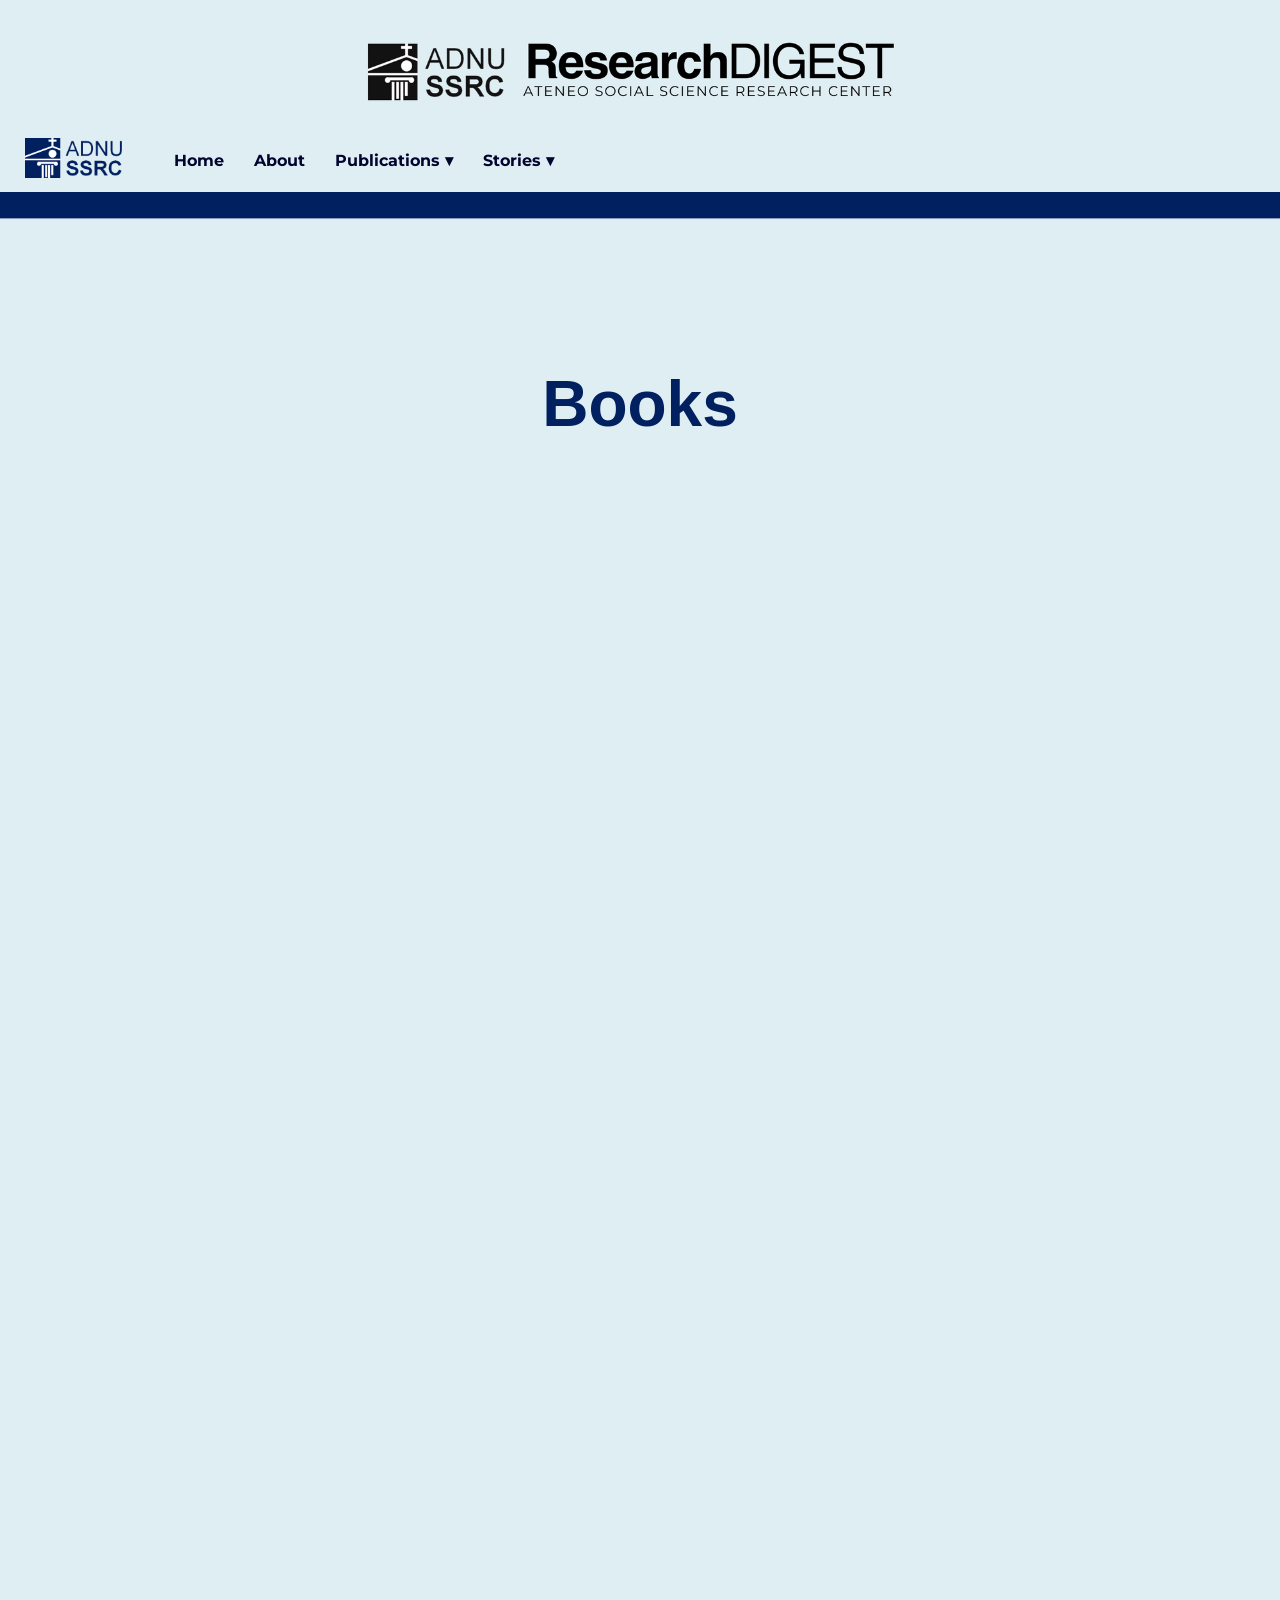
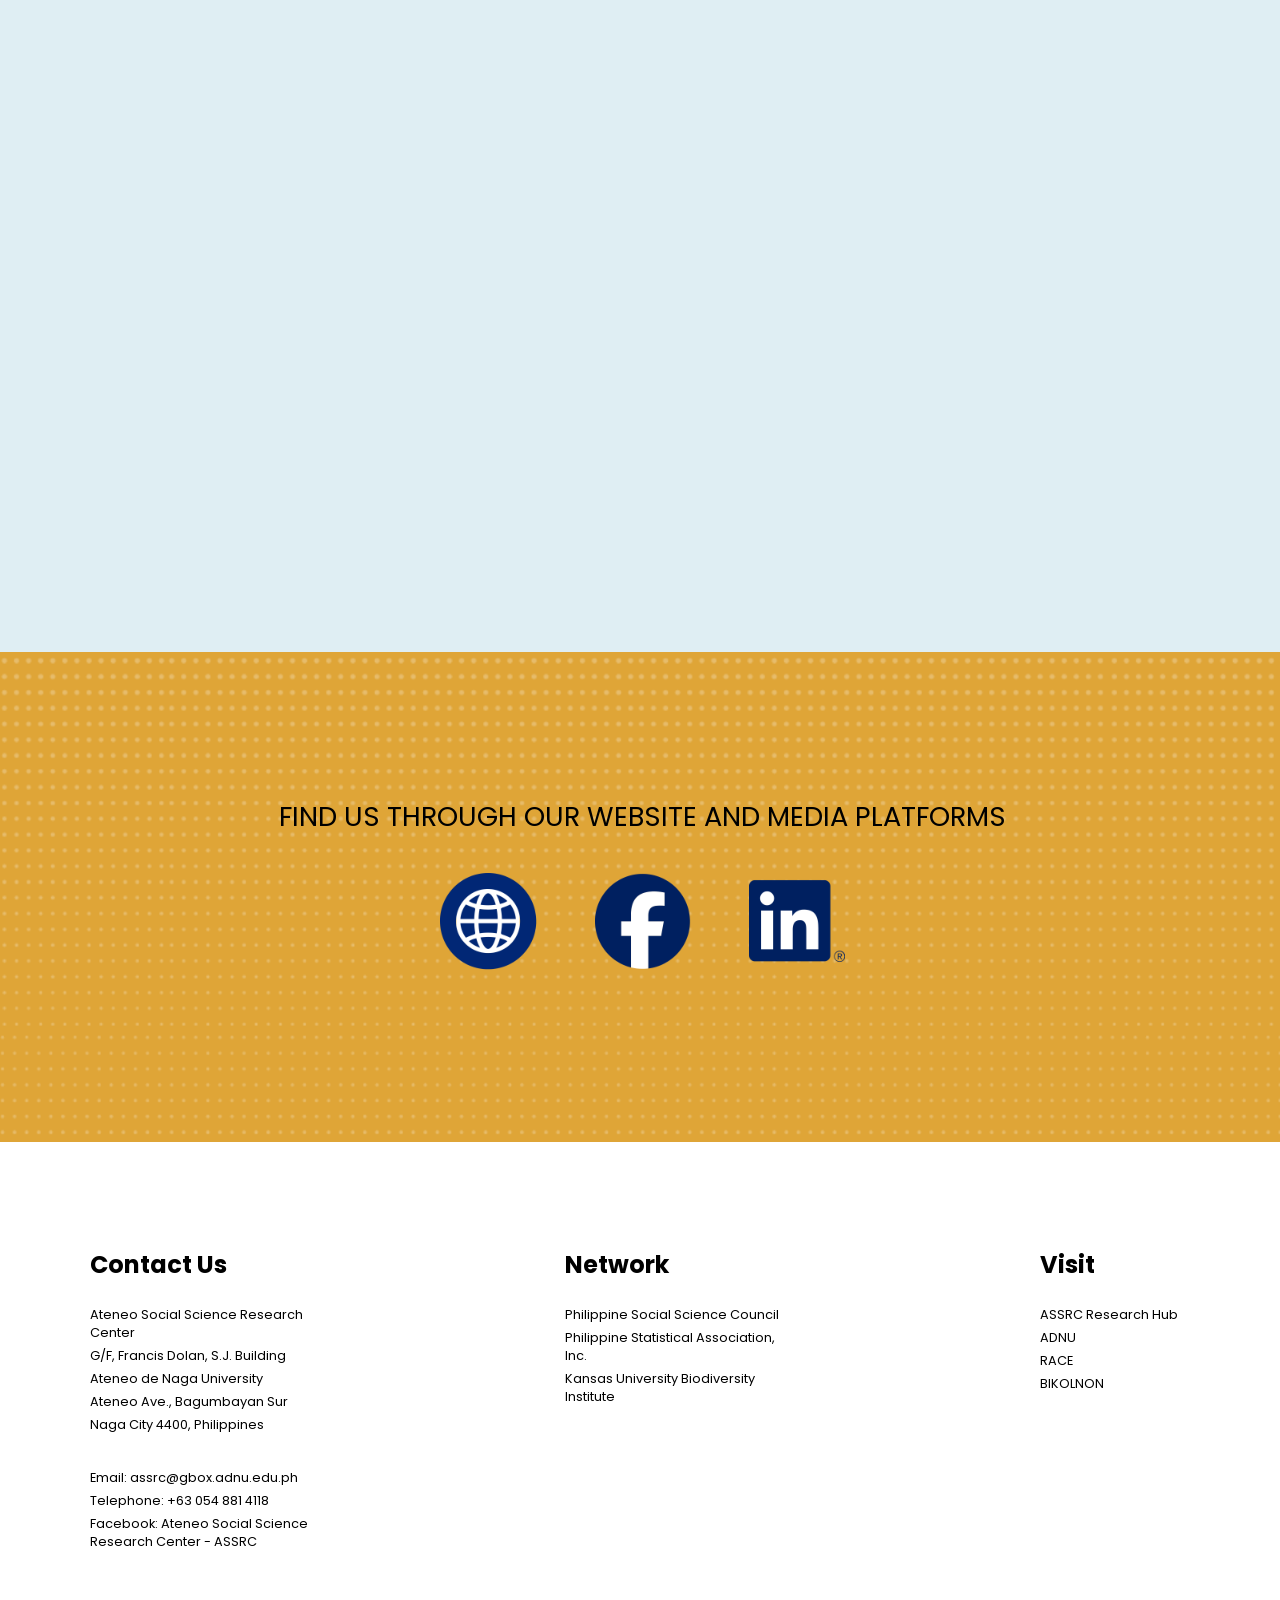
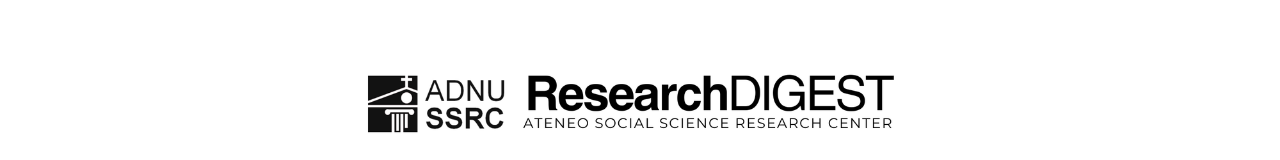
==== publications/books.html @ 2d5ee301 ". 11-26-2025 5:47am" ====
<!DOCTYPE html>
<html lang="en">
<head>
    <meta charset="UTF-8">
    <meta name="viewport" content="width=device-width, initial-scale=1.0">
    <title>ASSRC-RD | Books</title>
    <link rel="icon" type="image/x-icon" href="../assets/images/favicon.png">
    <link href='https://fonts.googleapis.com/css2?family=Poppins:wght@400;700;800&display=swap' rel='stylesheet'>
    <link href='https://fonts.googleapis.com/css?family=Montserrat' rel='stylesheet'>
    <link rel="stylesheet" href="../assets/style.css">
</head>
<body>
    <img src="../assets/images/header2.png" alt="Header Banner" class="header-image">
    <nav style="background-color: #dfeef3;">
        <a href="../index.html"><img src="../assets/images/assrc-logo.png" alt="Logo" class="logo"></a>
        <a href="../index.html">Home</a>
        <a href="https://www.adnu.edu.ph/?page_id=8029">About</a>
        <div class="dropdown">
            <a href="../publications/publications.html" class="dropbtn">Publications &#9662;</a>
            <div class="dropdown-content">
                <a href="../publications/journal-articles.html">Journal Articles</a>
                <a href="../publications/books.html">Books</a>
                <a href="../publications/conference-papers.html">Conference Papers</a>
                <a href="../publications/project-abstract.html">Project Abstracts</a>
                <a href="../publications/infographics.html">Infographics</a>
                <a href="../publications/newsletter.html">Newsletters</a>
                <a href="../publications/manuals.html">Manuals</a>
            </div>
        </div>
        <div class="dropdown">
            <a href="../stories/stories.html" class="dropbtn">Stories &#9662;</a>
            <div class="dropdown-content">
                <a href="../stories/events-updates.html">Events & Updates</a>
                <a href="../stories/field-notes.html">Field Notes</a>
                <a href="../stories/press-release.html">Press Release</a>
            </div>
        </div>
    </nav>

    <section id="section8" class="section section8">
        <div class="carousel-header">
        <h1>Books</h1>
        </div>
            <div class="carousel-container">
           
            </div>
        </div>
    </section>
    <section id="section9" class="section section9">
        <div class="carousel-header">
        <h1></h1>
        </div>
            <div class="carousel-container">
           
            </div>
        </div>
    </section>





    <section id="section4" class="section section4">
        <div class="container">
        <h1>FIND US THROUGH OUR WEBSITE AND MEDIA PLATFORMS</h1></div>
        <div class="container">
            <img src="../assets/images/website.png" alt="">
            <img src="../assets/images/facebook.png" alt="">
            <img src="../assets/images/linkedin.png" alt="">
        </div>
    </section>

    <section id="section5" class="section section5">
        <footer class="three-column-footer">
            <div class="footer-column">
                <h3>Contact Us</h3>
                <p>Ateneo Social Science Research Center</p>
                <p>G/F, Francis Dolan, S.J. Building</p>
                <p>Ateneo de Naga University</p>
                <p>Ateneo Ave., Bagumbayan Sur</p>
                <p>Naga City 4400, Philippines</p>
                <br>
                <p>Email: assrc@gbox.adnu.edu.ph</p>
                <p>Telephone: +63 054 881 4118</p>
                <p>Facebook: Ateneo Social Science Research Center - ASSRC</p>
            </div>

            <div class="footer-column">
                <h3>Network</h3>
                <p>Philippine Social Science Council</p>
                <p>Philippine Statistical Association, Inc.</p>
                <p>Kansas University Biodiversity Institute</p>
            </div>

            <div class="footer-column">
                <h3>Visit</h3>
                <p>ASSRC Research Hub</p>
                <p>ADNU</p>
                <p>RACE</p>
                <P>BIKOLNON</P>
            </div>
        </footer>

    </section>

    <img src="../assets/images/footer.png" alt="Header Banner" class="header-image">

    <script src="../assets/script.js"></script>
</body>
</html>
---- assets/style.css ----
body {
    margin: 0;
    padding: 0;
    font-family: Arial, Helvetica, sans-serif;
}

.header-image {
    width: 100%;
    height: auto;
    display: block;
}

nav {
    background-color: #ffffff;
    padding: 10px;
    display: flex;
    align-items: center;
    justify-content: flex-start;
    position: relative; /* Default: not fixed */
    font-weight: bold;
    width: 100%;
    z-index: 1000; /* Ensures it stays above other content */
    transition: all 0.3s ease; /* Smooth transition when fixing */
}
/* Fixed state: Applied via JS when scrolled */
nav.fixed {
    position: fixed;
    top: 0;
    left: 0;
    box-shadow: 0 2px 5px rgba(0,0,0,0.1); /* Optional: Adds a subtle shadow for depth */
    /* Optional: Adjust padding or height if needed for better fit */
}

.logo {
    height: 40px;
    margin-right: 20px;
}

nav a, .dropbtn {
    font-family: 'Montserrat';
    color: rgb(1, 4, 47);
    margin: 0 15px;
    text-decoration: none;
    cursor: pointer;
}

.dropdown {
    position: relative;
    display: inline-block;
}

.dropdown-content {
    display: none;
    position: absolute;
    background-color: #f9f9f9;
    min-width: 160px;
    box-shadow: 0px 8px 16px 0px rgba(0,0,0,0.2);
    z-index: 1;
    border-radius: 5px;
}

.dropdown-content a {
    color: black;
    padding: 12px 16px;
    text-decoration: none;
    display: block;
    margin: 0;
}

.dropdown-content a:hover {
    background-color: #f1f1f1;
}

.dropdown:hover .dropdown-content {
    display: block;
}

.section {
    height: 100vh;
    background-size: cover;
    background-position: center;
    background-repeat: no-repeat;
    display: flex;
    align-items: center;
    justify-content: center;
    color: white;
    text-align: center;
    padding: 20px;
}

.section h1 {
    font-size: 5rem;
    font-weight: bold;
    margin-top: -50px;
    margin-bottom: -30px;
}

.section h2 {
    font-weight: normal;
    font-size: 2rem;
    margin-bottom: 20px;
}

.section p {
    font-size: 1.2em;
    max-width: 600px;
}

.section1 { background-image: url('images/BG-1.png'); }
.section3_1 { background-image: url('images/BG-3.1.png'); }
.section3 { background-image: url('images/BG-3.png'); }
.section4 { background-image: url('images/BG-4.png');
 width: 97.3%;
 height: 50vh; 
flex-direction: column;}
.section5 { background-image: url('images/BG-5.png');
 width: 97.3%;
height: 50vh;
justify-content: left; }
.section6 { background-image: url('images/BG-2.2.png'); }
.section7 { background-image: url('images/BG-2.2.png'); }
.section8 { background-image: url('images/BG-2.3.png'); }
.section9 { background-image: url('images/BG-2.4.png'); }

.carousel-container {
    position: relative;
    display: flex;
    align-items: center;
    justify-content: center;
    width: 100%;
}

.carousel-wrapper {
    overflow: hidden;
    width: 970px;
}

.carousel-track {
    display: flex;
    gap: 15px;
    transition: transform 0.5s ease;
}

.card {
    width: 290px;
    height: 400px; 
    flex: 0 0 auto;
    border: 10px solid #f1f1f1;
    border-radius: 15px;
    overflow: hidden;
    position: relative;
    cursor: pointer;
    transition: transform 0.3s ease, box-shadow 0.3s ease;
    background: none;
    margin-top: 10px;
    margin-bottom: 10px;
    margin-left: 0px;
}

.card:hover {
    transform: scale(1.03);
    box-shadow: 0 4px 12px rgba(0,0,0,0.3);
}

.card img {
    width: 100%;
    height: 100%; 
    object-fit: cover;
    display: block;
}

.caption {
    position: absolute;
    bottom: 0; 
    left: 0;
    width: 100%;
    color: white;
    text-align: left;
    background: transparent;
    font-family: 'Monserrat', sans-serif;
    font-size: 1.5rem;
    font-weight: bold;
    margin: 5px;
}

.caption p {
    color: #ffffff;
    font-size: 0.9rem;
    font-weight: normal;
    margin-top: 5px;
}


.left-arrow:hover {
    background-color: #ffffff5c;
}

.right-arrow:hover {
    background-color: #ffffff5c;
}

.left-arrow {
    left: -40px;
    position: relative;
    width: 40px;
    height: 40px;
    border-radius: 50%;
    border: none;
    background-color: #ffffff;
    color: #2d2a2a;
    font-weight: bold;
    font-size: 1.5rem;
    cursor: pointer;
    margin: 0 10px;
    z-index: 10;
}

.right-arrow {
    right: -50px;
    position: relative;
    width: 40px;
    height: 40px;
    border-radius: 50%;
    border: none;
    background-color: #ffffff;
    color: #2d2a2a;
    font-weight: bold;
    font-size: 1.5rem;
    cursor: pointer;
    margin: 0 10px;
    z-index: 10;
}
/* Section 2: Two-column layout */
.section2 {
    background-image: url('images/BG-2.png');
    /* Remove default centering; we'll handle layout inside */
    display: flex;
    align-items: center;
    justify-content: center;
    padding: 20px;
    height: 80vh;
}

.section2-container {
    display: flex;
    align-items: flex-start; /* Align top for better spacing */
    justify-content: space-between;
    width: 100%;
    max-width: 1200px; /* Prevent it from stretching too wide */
    gap: 40px; /* Space between columns */
}

/* Left column: Carousel */
.carouselSection2 {
    position: relative; /* For absolute arrow positioning */
    flex: 1; /* Takes up available space */
    display: flex;
    align-items: center;
    justify-content: center;
}

.section2 .carousel-window {
    width: 299px;
    overflow: hidden;
}

.section2 .carousel-track {
    display: flex;
    gap: 0;
    transition: transform 0.5s ease;
}

.section2 .card {
    width: 270px;
    height: 400px;
    flex: 0 0 auto;
    border: 10px solid #012775;
    margin-left: 5px;
    margin-right: 5px;
    border-radius: 15px;
    overflow: hidden;
    position: relative;
    cursor: pointer;
    transition: transform 0.3s ease, box-shadow 0.3s ease;
    box-shadow: 0 5px 10px rgba(0,0,0,0.3);
}

.section2 .card:hover {
    transform: scale(1.03);
    box-shadow: 0 4px 12px rgba(0,0,0,0.3);
}

.section2 .card img {
    width: 100%;
    height: 100%;
    object-fit: cover;
    display: block;
}

.section2 .caption {
    position: absolute;
    bottom: 0;
    left: 0;
    width: 120%;
    color: #ffffff;
    text-align: center;
    background: #012775;
    font-size: 1rem;
    font-weight: bold;
    font-family: Arial, Helvetica, sans-serif;
    margin-left: -25px;
}

/* Arrows: Positioned absolutely next to the carousel */
.arrow.left {
    position: absolute;
    left: 50px; /* Adjust to sit just outside the carousel window */
    top: 50%;
    transform: translateY(-50%);
    width: 40px;
    height: 40px;
    border-radius: 50%;
    border: none;
    background-color: #012775;
    color: #ffffff;
    font-weight: bold;
    font-size: 1.5rem;
    cursor: pointer;
    z-index: 10;
}

.arrow.right {
    position: absolute;
    right: 50px; /* Adjust to sit just outside the carousel window */
    top: 50%;
    transform: translateY(-50%);
    width: 40px;
    height: 40px;
    border-radius: 50%;
    border: none;
    background-color: #012775;
    color: #ffffff;
    font-weight: bold;
    font-size: 1.5rem;
    cursor: pointer;
    z-index: 10;
}

.arrow.left:hover,
.arrow.right:hover {
    background-color: #01287569;
}

/* Right column: Header, Image, Paragraph */
.right-content {
    flex: 1; /* Takes up available space */
    display: flex;
    flex-direction: column;
    align-items: center;
    text-align: center;
    color: white;
}

.section2 h1 {
    margin-top: 30px;
    font-size: 2rem;
    font-weight: bold;
    margin-bottom: 20px;
    color: #000;
    font-family:'Montserrat';}

.section2 img {
    width: 100%;
    height: auto;
    margin-bottom: 0px;
}
.section2 img:hover{
    transform: scale(1.05);
    transition: transform 0.5s ease-in-out, box-shadow 0.5s ease-in-out;
}

.section2 p {
    font-size: 1rem;
    max-width: 500px;
    line-height: 1.5;
    color: #000;
    font-family: 'Montserrat';
}

.section3_1 .carousel-container {
    position: relative;
    display: flex;
    align-items: center;
    justify-content: center;
    width: 100%;
}

.section3_1 .carousel-wrapper {
    overflow: hidden;
    width: 970px;
}

.section3_1 .carousel-track {
    display: flex;
    gap: 15px;
    transition: transform 0.5s ease;
}
.section3_1 {
    flex-direction: column;
}
.section3_1 .card {
    width: 290px;
    height: 400px; 
    flex: 0 0 auto;
    border: 10px solid #f1f1f1;}


.section3_1 .left-arrow {
    position: absolute;
    left: 150px; /* Adjust as needed to sit just outside the carousel */
    top: 50%;
    transform: translateY(-50%); /* Centers vertically */
    width: 40px;
    height: 40px;
    border-radius: 50%;
    border: none;
    background-color: #ffffff;
    color: #2d2a2a;
    font-weight: bold;
    font-size: 1.5rem;
    cursor: pointer;
    z-index: 10;
}

.section3_1 .right-arrow {
    position: absolute;
    right: 159px; /* Adjust as needed to sit just outside the carousel */
    top: 50%;
    transform: translateY(-50%); /* Centers vertically */
    width: 40px;
    height: 40px;
    border-radius: 50%;
    border: none;
    background-color: #ffffff;
    color: #2d2a2a;
    font-weight: bold;
    font-size: 1.5rem;
    cursor: pointer;
    z-index: 10;
}
.section3_1 .caption {
    position: absolute;
    bottom: 0; 
    left: 0;
    width: 100%;
    color: white;
    text-align: left;
    background: transparent;
    font-family: 'Poppins', sans-serif;
    font-size: 2rem;
    font-weight: 850;
    margin: 5px;
    margin-left: 10px;
}
/* Carousel header: Positions h1/h2 above the carousel (matches Section 1) */
.carousel-header {
    text-align: center; /* Centers the text */
    margin-bottom: 30px; /* Space between header and carousel (adjust as needed) */
}

.section3_1 .right-arrow:hover {
    background-color: #ffffff5c;
}
.section3_1 .left-arrow:hover {
    background-color: #ffffff5c;
}
/* Section 3_1 specific overrides (if needed for fine-tuning) */
.section3_1 .carousel-header h1 {
    font-size: 3rem; /* Matches Section 1's h1 size */
    font-weight: bold;
    top: -100px; /* Adjusts vertical position */
    margin-top: -50px; /* Matches Section 1's negative margin for positioning */
    color: white;
    text-align: center;
    margin-bottom: -30px; /* Increase from 30px for more separation */
}
.section3 {
    flex-direction: column;
    height: 90vh;
}
.section3 .card {
    margin: 10px;
}
.section3 h1 {
    font-size: 3rem; /* Matches Section 1's h1 size */
    font-weight: bold;
    top: -100px; /* Adjusts vertical position */
    margin-top: -50px; /* Matches Section 1's negative margin for positioning */
    color: white;
    text-align: center;
    margin-bottom: -30px; /* Increase from 30px for more separation */
}

.section3 .caption {
    position: absolute;
    bottom: 0; 
    left: 0;
    width: 100%;
    color: white;
    text-align: left;
    background: transparent;
    font-family: 'Poppins', sans-serif;
    font-size: 2rem;
    font-weight: 850;
    margin: 5px;
    margin-left: 10px;
}
.section4 .container {
    align-items: center;
    justify-content: center;
    margin-bottom: 20px;
}
.section4 img {
    width: 120px;
    height: 120px;
    margin: 0 15px;
}
.section4 img:hover {
    transform: scale(1.03);
    transition: 0.5ms;
}
.section4 h1 {
    margin-top: 7px;
    margin-bottom: 3px;
    font-size: 1.7rem;
    font-weight: normal;
    color: rgb(0, 0, 0);
    font-family: 'Poppins', sans-serif;
}


.three-column-footer {
    display: flex;
    justify-content: flex-start; /* ← this aligns columns to the left */
    background: transparent;
    color: rgb(0, 0, 0);
    gap: 250px;
    font-family: 'Poppins', sans-serif;
    text-align: left; /* ← text inside columns is left aligned */
    align-items: flex-start; /* ← makes the tops align left */
    margin-top: 5px;
    margin-left: 70px;
}


.footer-column {
    flex: 1;
}

.footer-column h3 {
    font-size: 1.5rem;
}

.footer-column p {
    font-size: 0.8rem;
    margin: 5px 0;
    color: #000000;
}



.section6 {
    flex-direction: column;
    height: 150vh;
}
.section6 .card {
    margin: 40px;
    box-shadow: 0 8px 20px rgba(0,0,0,0.3);
}
.section6 h1 {
    font-size: 3.5rem; /* Matches Section 1's h1 size */
    font-weight: bolder;
    top: -100px; /* Adjusts vertical position */
    margin-top: 100px; /* Matches Section 1's negative margin for positioning */
    color: #002060;
    text-align: center;
    margin-bottom: -40px; /* Increase from 30px for more separation */
}

.section6 .caption {
    position: absolute;
    bottom: 0; 
    left: 0;
    width: 100%;
    color: white;
    text-align: left;
    background: transparent;
    font-family: 'Poppins', sans-serif;
    font-size: 2rem;
    font-weight: 850;
    margin: 5px;
    margin-left: 10px;
}

.section7 {
    flex-direction: column;
    height: 150vh;
}
.section7 .card {
    margin: 40px;
    box-shadow: 0 8px 20px rgba(0,0,0,0.3);
    width: 1000px;
    height: 250px; 
    flex: 0 0 auto;
    border: 15px solid #f1f1f1;
    border-radius: 25px;
    overflow: hidden;
    position: relative;
    cursor: pointer;
    transition: transform 0.3s ease, box-shadow 0.3s ease;
    background: none;
    margin-top: 10px;
    margin-bottom: 30px;
    margin-left: 0px;
}
.section7 h1 {
    font-size: 4rem; /* Matches Section 1's h1 size */
    font-weight: bolder;
    top: -100px; /* Adjusts vertical position */
    margin-top: 5px; /* Matches Section 1's negative margin for positioning */
    color: #002060;
    text-align: center;
    margin-bottom: -30px; /* Increase from 30px for more separation */
}

.section7 .caption {
    position: absolute;
    bottom: 0; 
    left: 0;
    width: 100%;
    color: white;
    text-align: left;
    background: transparent;
    font-family: 'Poppins', sans-serif;
    font-size: 2rem;
    font-weight: 850;
    margin: 5px;
    margin-left: 10px;
}


.section8 {
    flex-direction: column;
    height: 120vh;
}
.section8 h1 {
    font-size: 4rem; /* Matches Section 1's h1 size */
    font-weight: bolder;
    top: 1px; /* Adjusts vertical position */
    margin-top: -370px; /* Matches Section 1's negative margin for positioning */
    color: #002060;
    text-align: center;
    margin-bottom: -30px; /* Increase from 30px for more separation */
}

.section9 {
    flex-direction: column;
    height: 100vh;
}
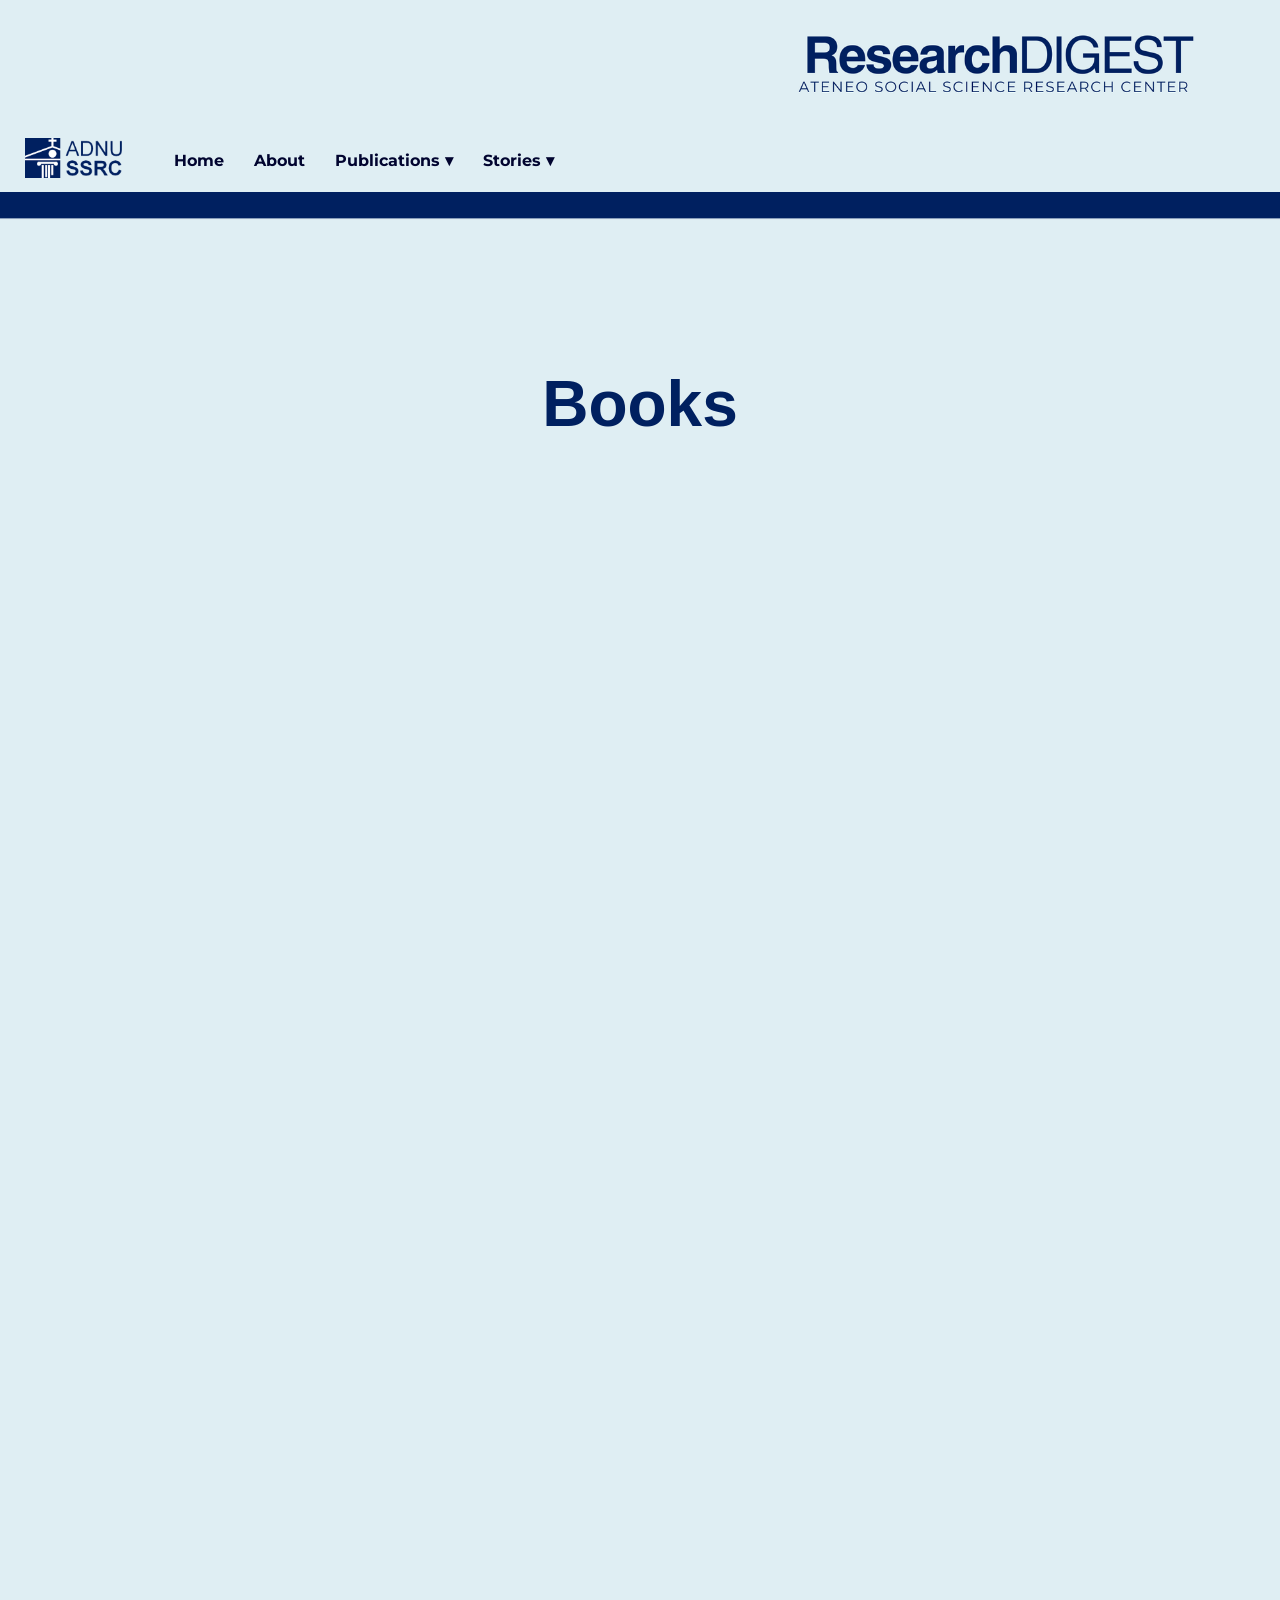
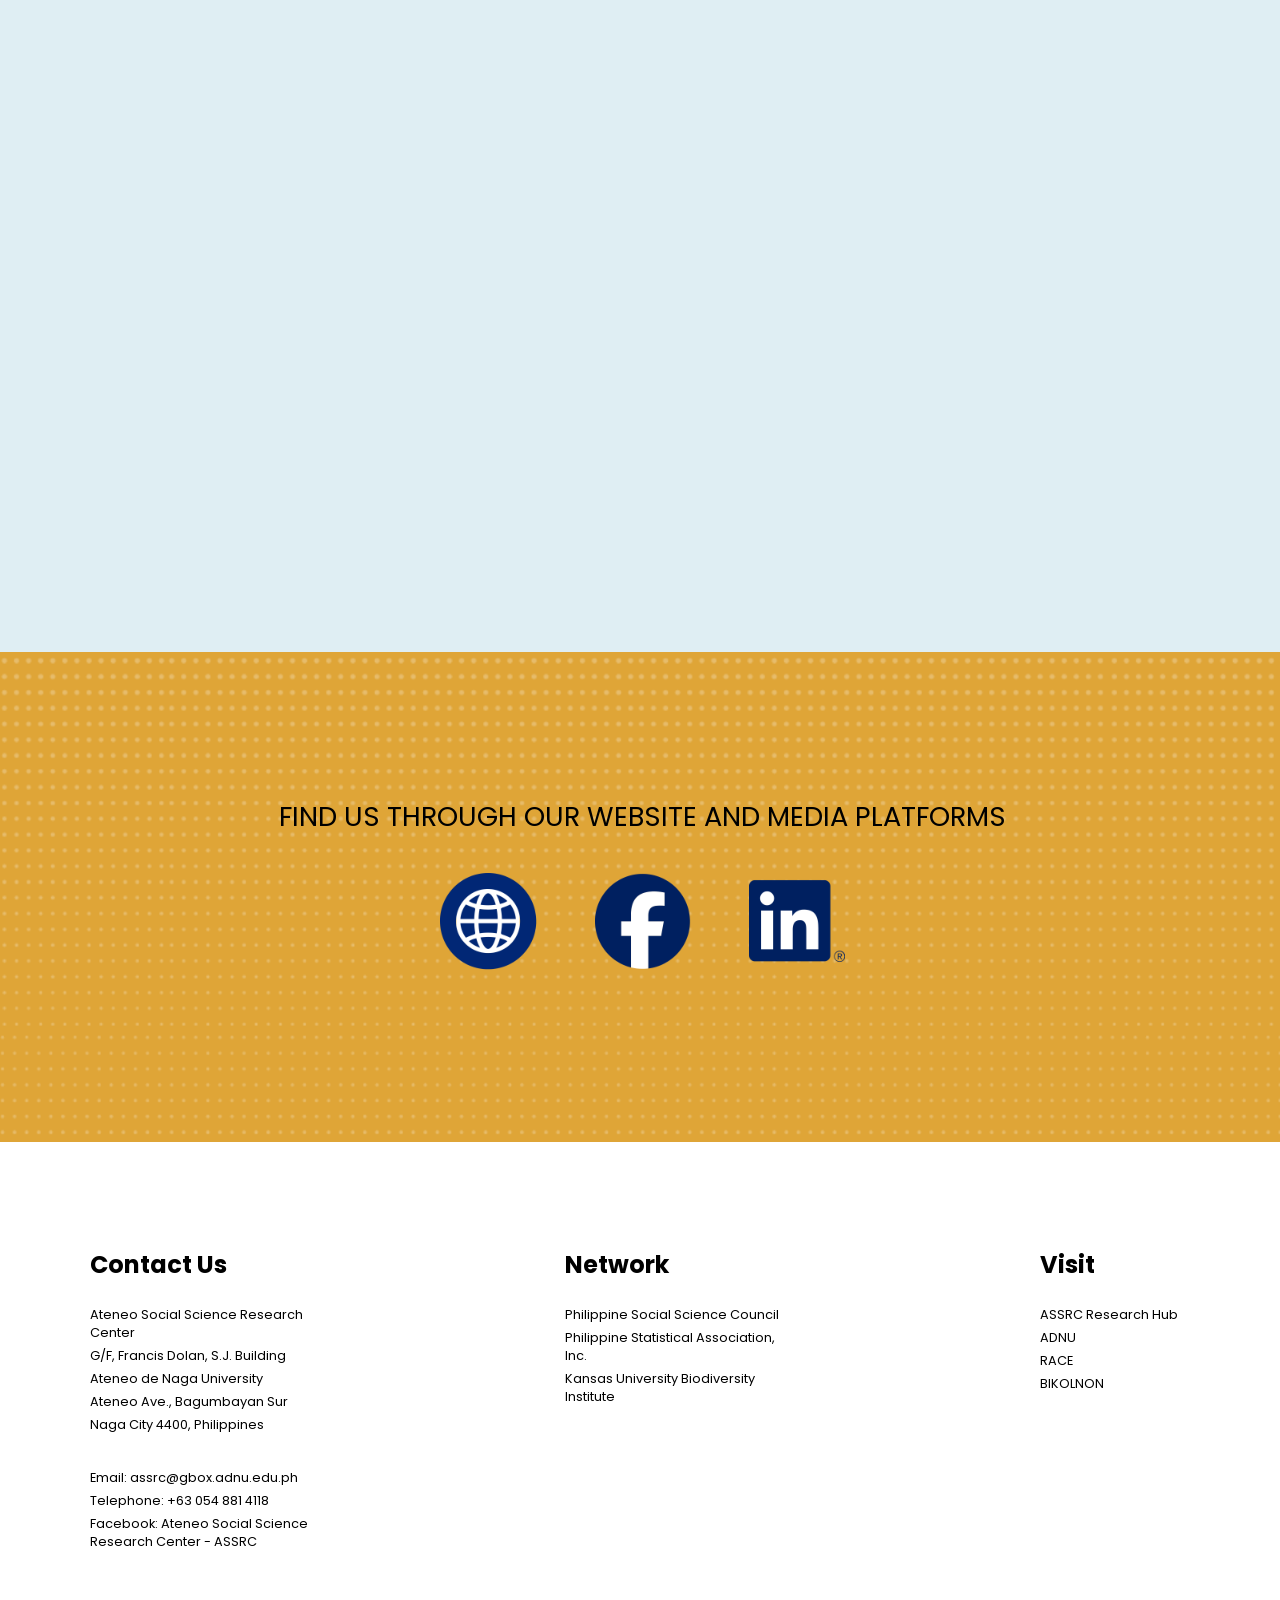
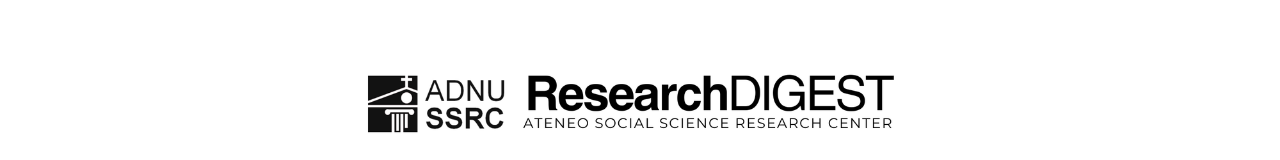
==== commit 552892a4: "." ====
--- a/publications/books.html
+++ b/publications/books.html
@@ -10,7 +10,7 @@
     <link rel="stylesheet" href="../assets/style.css">
 </head>
 <body>
-    <img src="../assets/images/header2.png" alt="Header Banner" class="header-image">
+    <img src="../assets/images/header3.png" alt="Header Banner" class="header-image">
     <nav style="background-color: #dfeef3;">
         <a href="../index.html"><img src="../assets/images/assrc-logo.png" alt="Logo" class="logo"></a>
         <a href="../index.html">Home</a>
